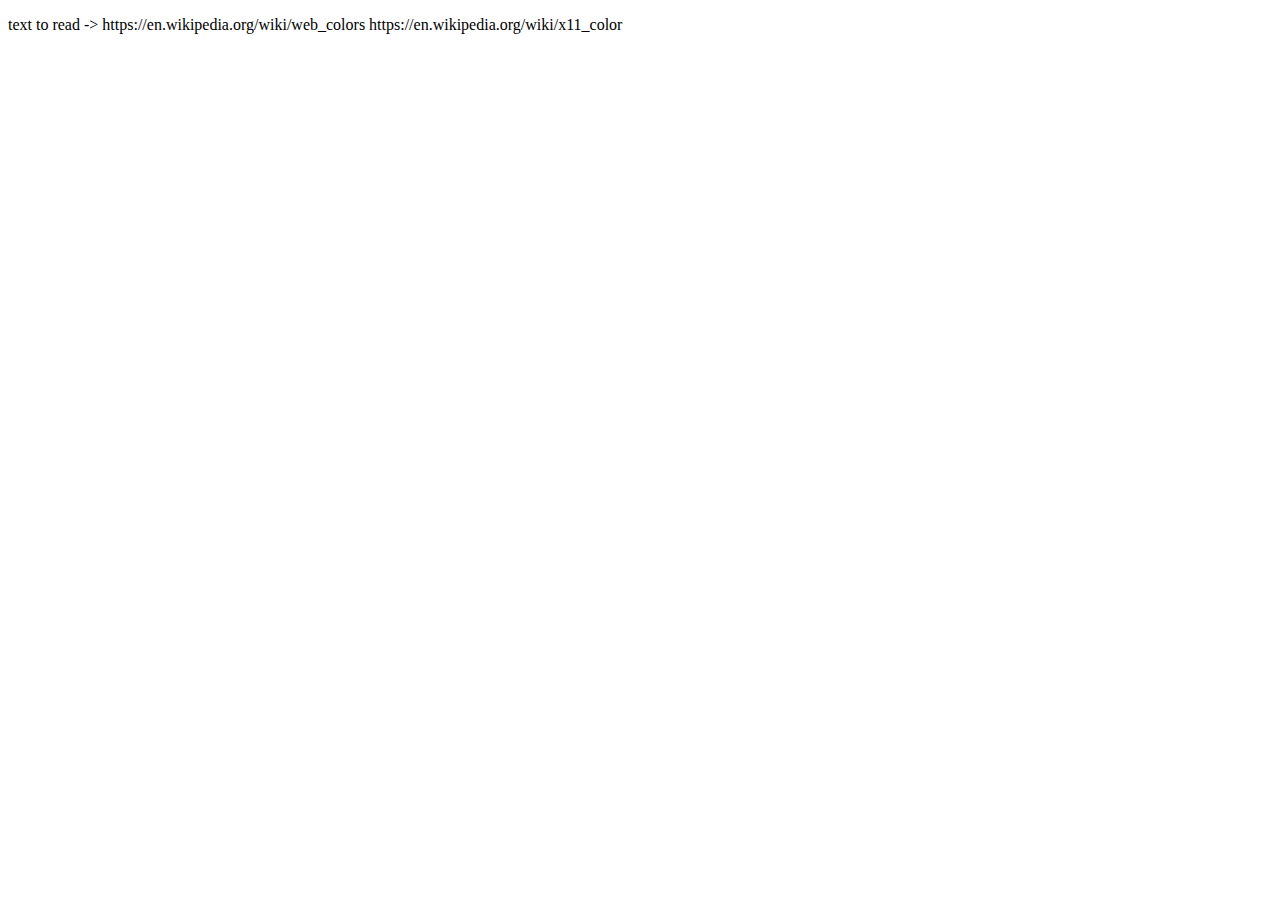
==== referenceLinkColor/link.html @ 8deca627 "first commit" ====
<!DOCTYPE html>
<html lang="en">
<head>
    <meta charset="UTF-8">
    <meta http-equiv="X-UA-Compatible" content="IE=edge">
    <meta name="viewport" content="width=device-width, initial-scale=1.0">
    <title>Link</title>
</head>
<body>
    <p>
        text to read -> https://en.wikipedia.org/wiki/web_colors
                        https://en.wikipedia.org/wiki/x11_color
    </p>
</body>
</html>
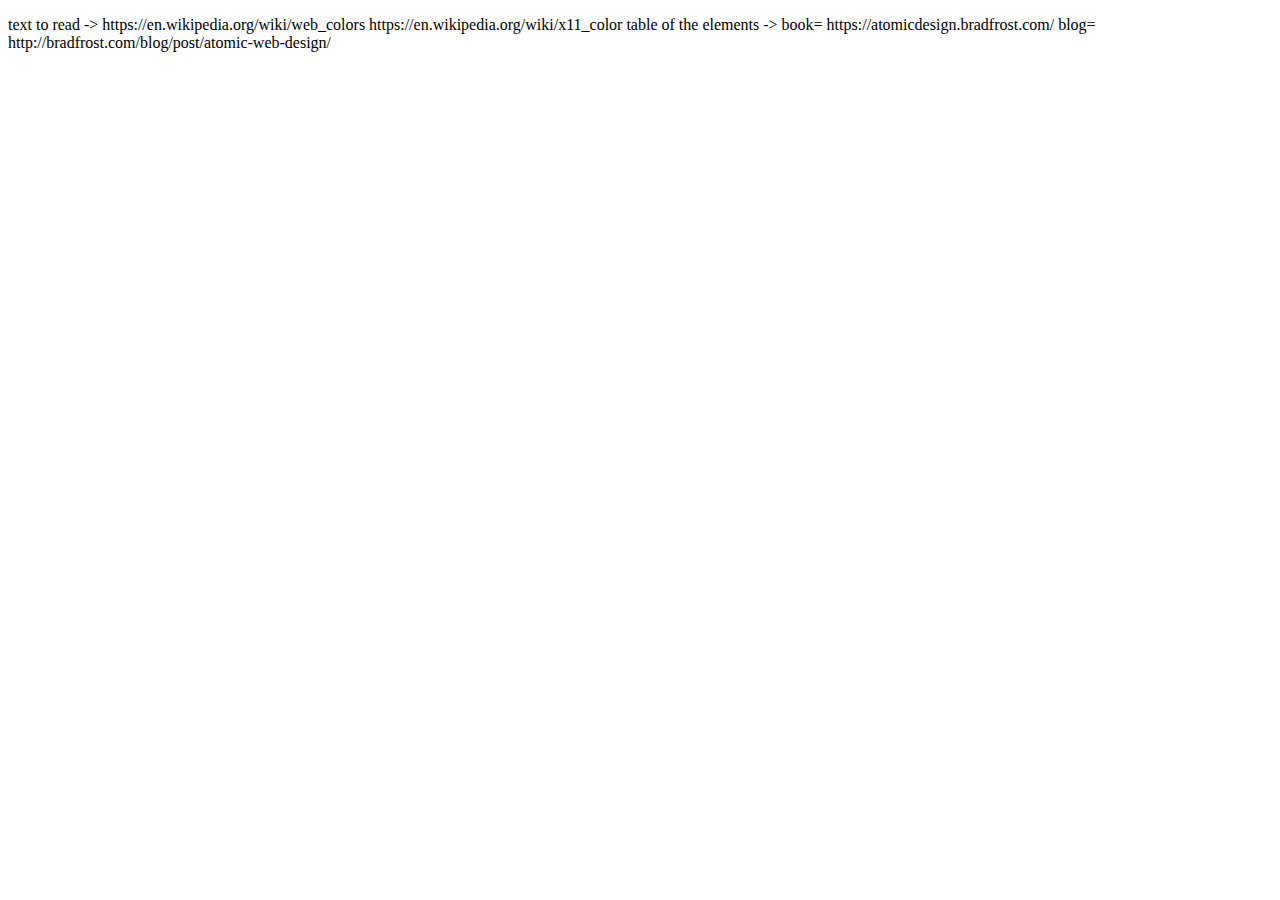
==== commit 31c940c9: "layout 2" ====
--- a/referenceLinkColor/link.html
+++ b/referenceLinkColor/link.html
@@ -10,6 +10,11 @@
     <p>
         text to read -> https://en.wikipedia.org/wiki/web_colors
                         https://en.wikipedia.org/wiki/x11_color
-    </p>
+    
+    
+        table of the elements -> book= https://atomicdesign.bradfrost.com/
+                                 blog= http://bradfrost.com/blog/post/atomic-web-design/
+        
+     </p>
 </body>
 </html>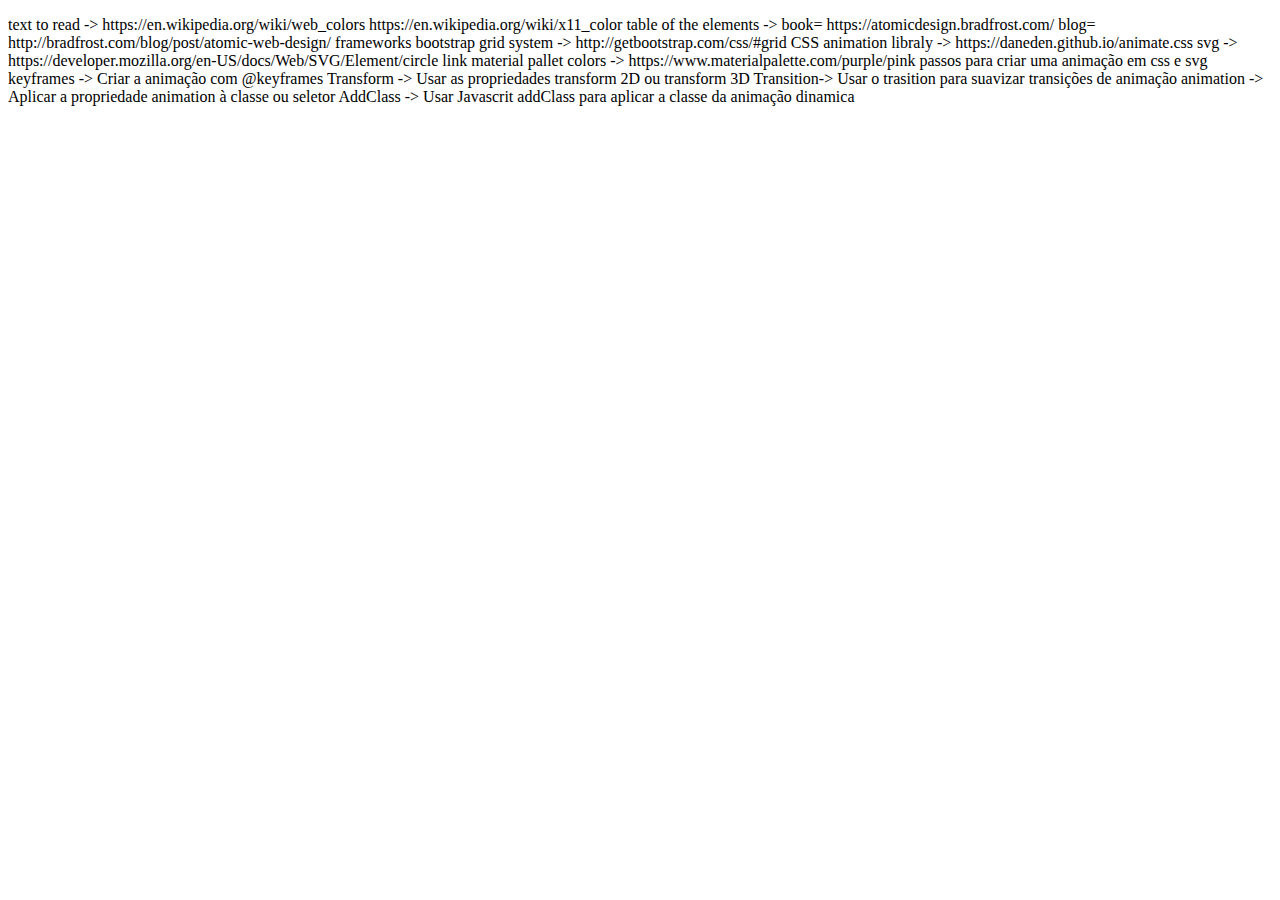
==== commit 7eb557cb: "nav" ====
--- a/referenceLinkColor/link.html
+++ b/referenceLinkColor/link.html
@@ -15,6 +15,23 @@
         table of the elements -> book= https://atomicdesign.bradfrost.com/
                                  blog= http://bradfrost.com/blog/post/atomic-web-design/
         
-     </p>
+
+        frameworks bootstrap grid system  -> http://getbootstrap.com/css/#grid
+
+        CSS animation libraly -> https://daneden.github.io/animate.css
+
+        svg -> https://developer.mozilla.org/en-US/docs/Web/SVG/Element/circle
+
+        link material pallet colors -> https://www.materialpalette.com/purple/pink
+        
+            passos para criar uma animação em css e svg
+
+        keyframes -> Criar a animação com @keyframes
+        Transform -> Usar as propriedades transform 2D ou transform 3D
+        Transition-> Usar o trasition para suavizar transições de animação
+        animation -> Aplicar a propriedade animation à classe ou seletor
+        AddClass  -> Usar Javascrit addClass para aplicar a classe da animação dinamica
+                   
+    </p>
 </body>
 </html>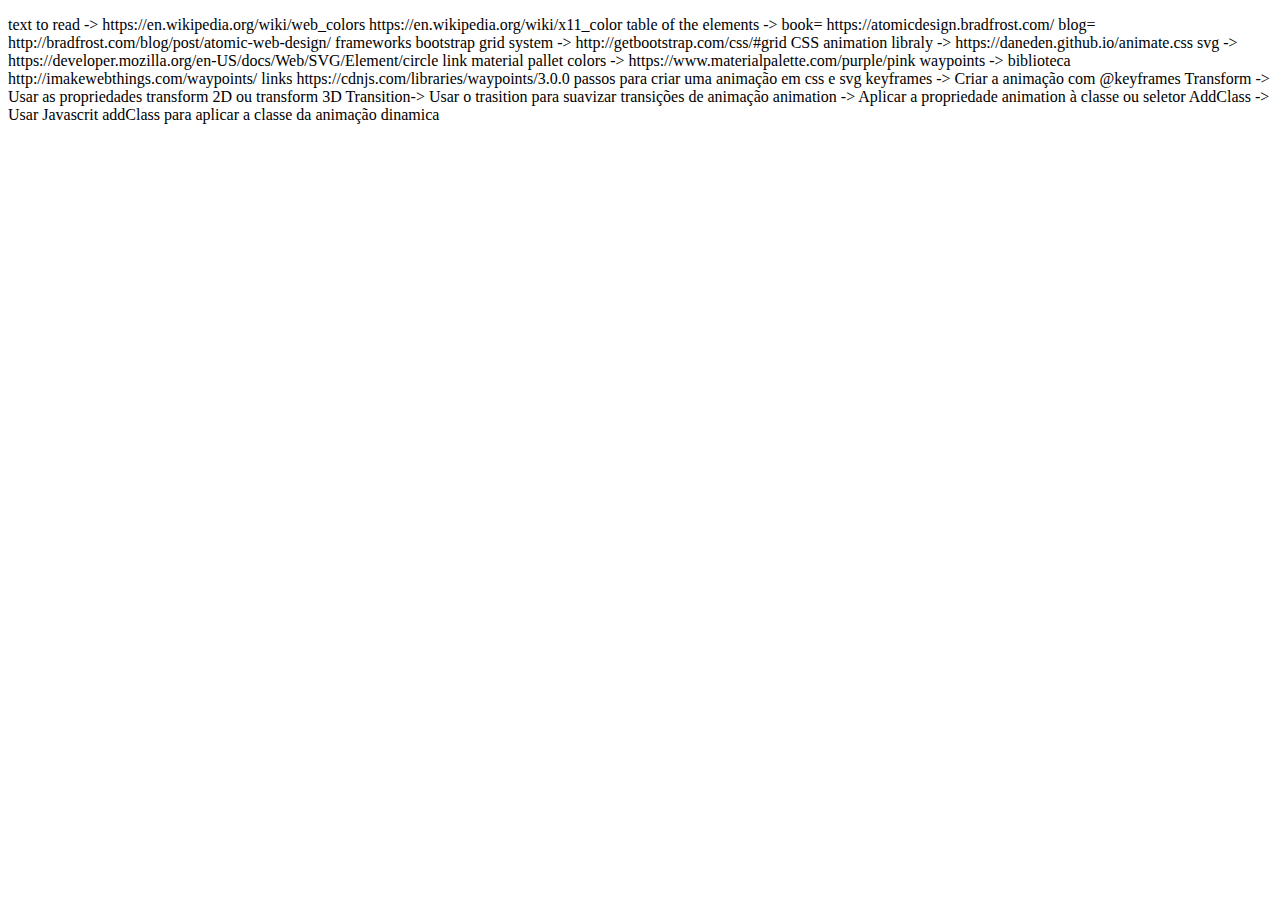
==== commit e195c781: "waypoints" ====
--- a/referenceLinkColor/link.html
+++ b/referenceLinkColor/link.html
@@ -24,6 +24,9 @@
 
         link material pallet colors -> https://www.materialpalette.com/purple/pink
         
+        waypoints -> biblioteca http://imakewebthings.com/waypoints/
+                     links      https://cdnjs.com/libraries/waypoints/3.0.0
+
             passos para criar uma animação em css e svg
 
         keyframes -> Criar a animação com @keyframes
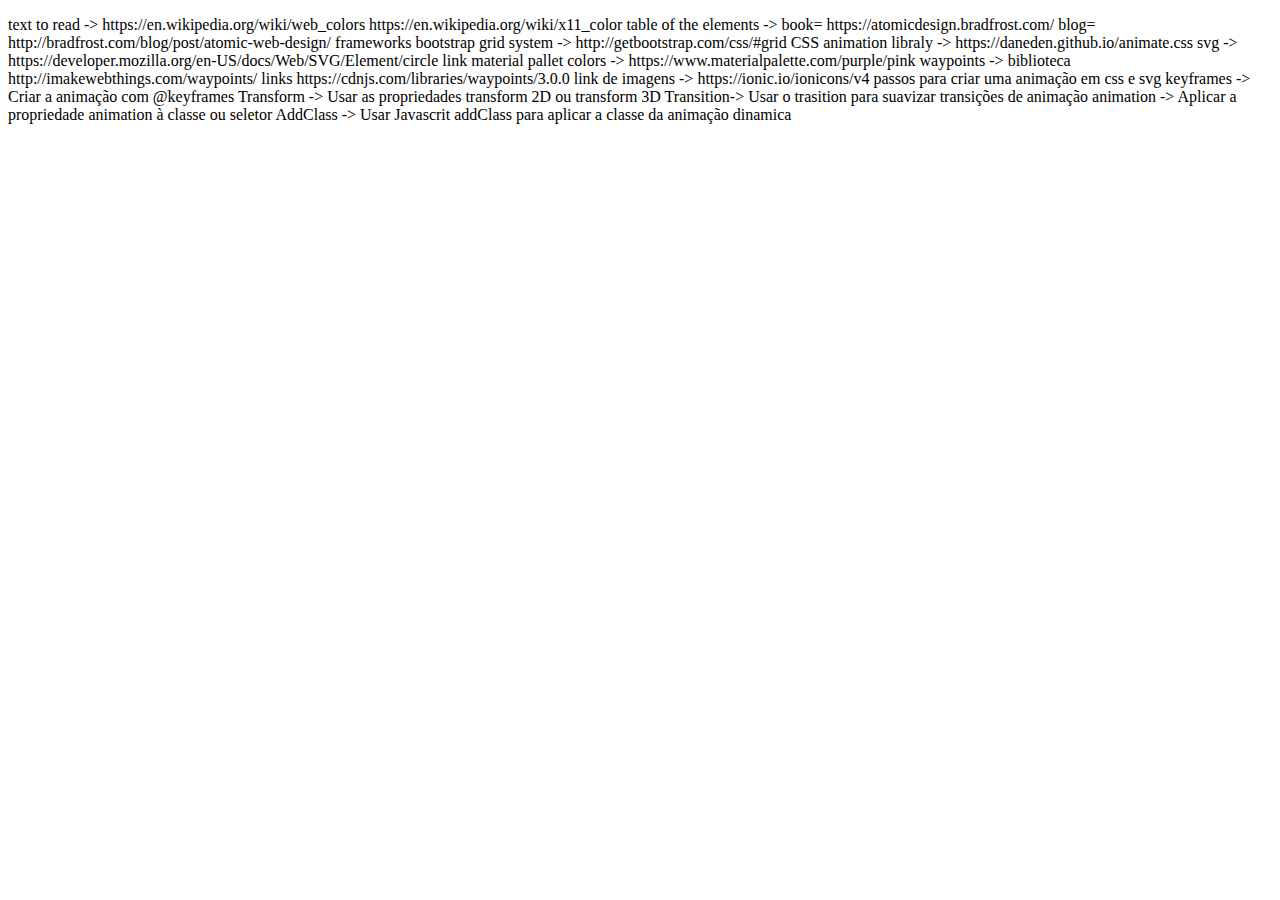
==== commit 7bbc6fb0: "slider" ====
--- a/referenceLinkColor/link.html
+++ b/referenceLinkColor/link.html
@@ -27,6 +27,8 @@
         waypoints -> biblioteca http://imakewebthings.com/waypoints/
                      links      https://cdnjs.com/libraries/waypoints/3.0.0
 
+        link de imagens -> https://ionic.io/ionicons/v4
+
             passos para criar uma animação em css e svg
 
         keyframes -> Criar a animação com @keyframes
